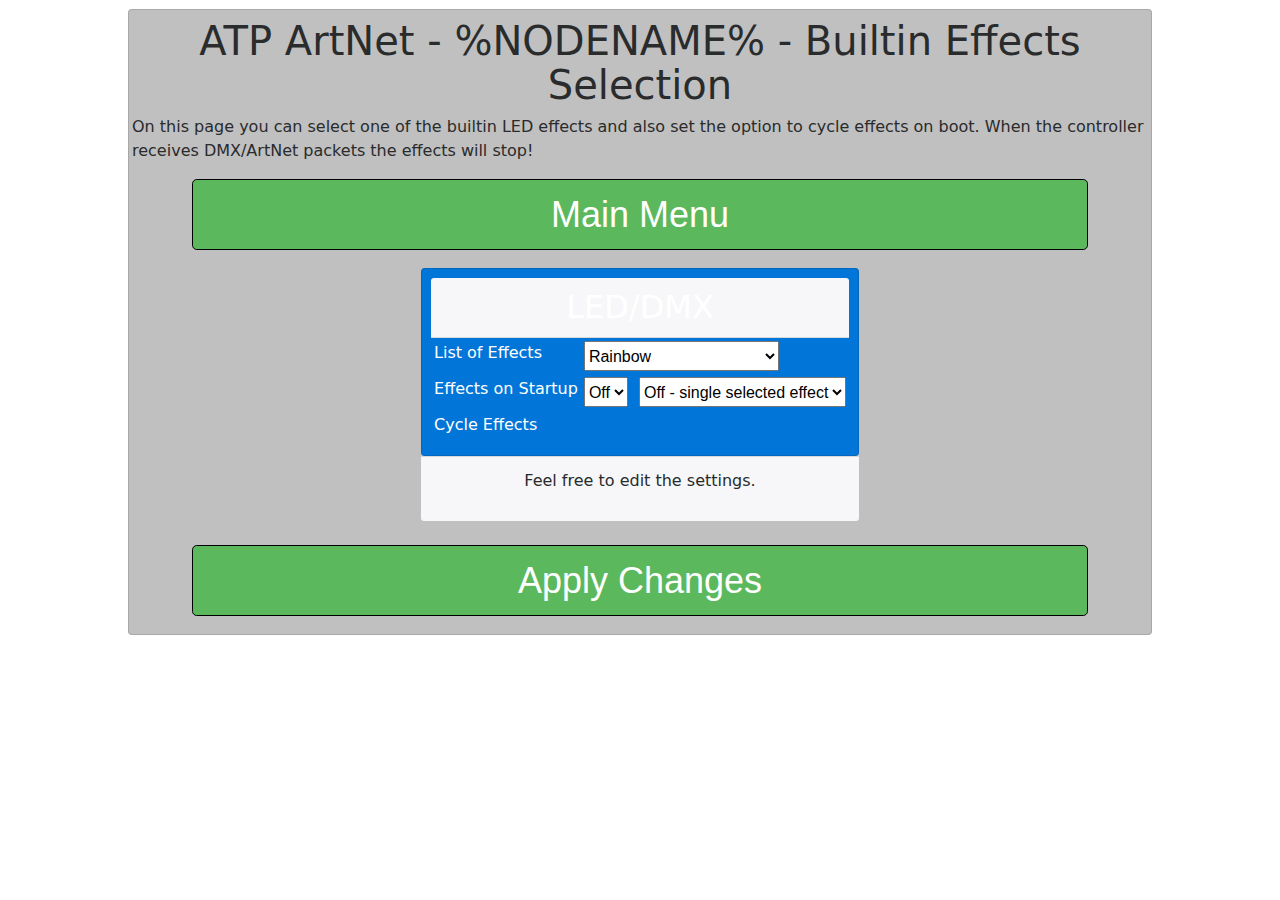
==== data/builtin.html @ 9297b3ea "Add files via upload" ====
<!DOCTYPE html>
<html lang="en">
  <head>
    <meta charset="utf-8">
    <title>ATP ArtNet - %NODENAME% - Builtin Effects Selection</title>
    <link href="bootstrap.min.css" rel="stylesheet">
    <link href="style.css" rel="stylesheet">
  </head>
  <body class="nice-spacing">
<form action="/save.html" method="GET">
    <div class="container-fluid card">
	<div class="row">
		<div class="col-xs-12">
			<h1 class="text-center">
				ATP ArtNet - %NODENAME% - Builtin Effects Selection
			</h1>
			<p>
				On this page you can select one of the builtin LED effects and also set the option to cycle effects on boot. When the controller receives DMX/ArtNet packets the effects will stop!
			</p>
		</div>
	</div>
	<div class="row">
		<div class="col-xs-12 mx-auto">
			<button type="button" class="btn btn-lg btn-success forcewidth" onClick="window.location.href='/';">
				Main Menu
			</button>
		</div>
	</div>
	<div class="row">
		<div class="col-xs-12 mx-auto">
			<div class="card text-white bg-primary mx-auto">
				<h2 class="card-header">
					LED/DMX
				</h2>
				
				<div class="card-body">
					<div class="container-fluid">
						<div class="row">
							<div class="col-xs-6">
								 <label>List of Effects</label><br/>	 
								 <label>Effects on Startup</label><br/>	 
								 <label>Cycle Effects</label>
							</div>
							<div class="col-xs-6">
										<select name="effect" class="success">
										<option value="0" %selected[0]%>Rainbow</option>
										<option value="1" %selected[1]%>Rainbow with Glitter</option>
										<option value="2" %selected[2]%>Confetti</option>
										<option value="3" %selected[3]%>Sinelon</option>
										<option value="4" %selected[4]%>BPM</option>
										<option value="5" %selected[5]%>Juggle</option>
										<option value="6" %selected[6]%>Running Lights Red</option>
										<option value="7" %selected[7]%>Running Lights White</option>
										<option value="8" %selected[8]%>Running Lights Blue</option>									
										<option value="9" %selected[9]%>New KITT</option>
										<option value="10" %selected[10]%>Theatre Chase Rainbow</option>
									</select>
									<br/>
									<select name="startupeffects" class="success">
									<option value="0" %startupeffects[0]%>Off</option>
									<option value="1" %startupeffects[1]%>On</option>
									</select>
								   <select name="cycleeffects" class="success">
									<option value="0" %cycleeffects[0]%>Off - single selected effect</option>
									<option value="1" %cycleeffects[1]%>On - cycle through effects</option>
									</select>
 
</div>
							</div>
						</div>
				  </div>				
				</div>
				<div class="card-footer">
					<p>Feel free to edit the settings.</p>
				</div>
			</div>
	
		</div>
		
		<div class="row">
		<div class="col-xs-12 mx-auto">
		<br/>
			<button type="submit" class="btn btn-lg btn-success forcewidth" >
				Apply Changes
			</button>
		</div>
		</div>
		
	</div>
</div>

</form>



    <script src="jquery.min.js"></script>
    <script src="bootstrap.min.js"></script>
    <script src="scripts.js"></script>
<!--    <link href="https://gitcdn.github.io/bootstrap-toggle/2.2.2/css/bootstrap-toggle.min.css" rel="stylesheet">
<script src="https://gitcdn.github.io/bootstrap-toggle/2.2.2/js/bootstrap-toggle.min.js"></script> -->
  </body>
</html>
---- data/style.css ----
.card-header, .card-footer { text-align:center; }
.forcewidth { width: 70vw; margin-bottom: 1vh; border: 1px solid black;}
.nice-spacing { margin-left: 10%; margin-right: 10%;}
.card { background-color: silver; padding: 1vh; margin-top: 1vh;}
p { padding-left: 1vh; padding-right: 1vh;}
select, input,label { margin-bottom: 3px; min-height: 30px; margin-top: 3px; margin-left: 3px; margin-right:3px;}
input {background-color: lightblue; border: 0px;}
.btn-lg { font-size: 4vh; }
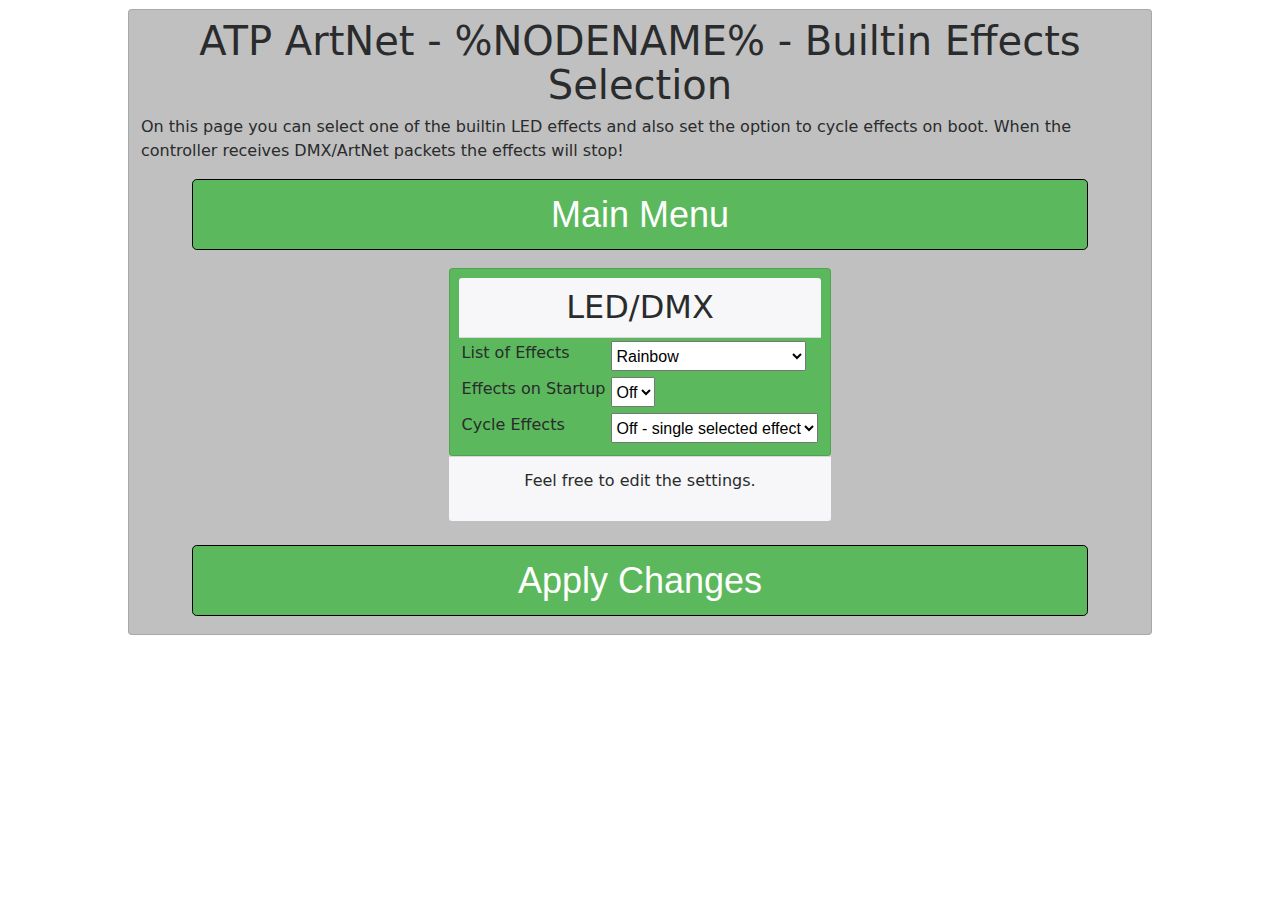
==== commit 19648574: "Add files via upload" ====
--- a/data/builtin.html
+++ b/data/builtin.html
@@ -28,11 +28,10 @@
 	</div>
 	<div class="row">
 		<div class="col-xs-12 mx-auto">
-			<div class="card text-white bg-primary mx-auto">
+			<div class="card bg-success mx-auto">
 				<h2 class="card-header">
 					LED/DMX
-				</h2>
-				
+				</h2>		
 				<div class="card-body">
 					<div class="container-fluid">
 						<div class="row">
@@ -60,6 +59,7 @@
 									<option value="0" %startupeffects[0]%>Off</option>
 									<option value="1" %startupeffects[1]%>On</option>
 									</select>
+									<br/>
 								   <select name="cycleeffects" class="success">
 									<option value="0" %cycleeffects[0]%>Off - single selected effect</option>
 									<option value="1" %cycleeffects[1]%>On - cycle through effects</option>
--- a/data/style.css
+++ b/data/style.css
@@ -2,7 +2,7 @@
 .forcewidth { width: 70vw; margin-bottom: 1vh; border: 1px solid black;}
 .nice-spacing { margin-left: 10%; margin-right: 10%;}
 .card { background-color: silver; padding: 1vh; margin-top: 1vh;}
-p { padding-left: 1vh; padding-right: 1vh;}
-select, input,label { margin-bottom: 3px; min-height: 30px; margin-top: 3px; margin-left: 3px; margin-right:3px;}
+p, .alert { padding-left: 1vh; padding-right: 1vh; margin-left: 1vh; margin-right:1vh;}
+select, input,label { margin-bottom: 3px; min-height: 30px; height: 30px; margin-top: 3px; margin-left: 3px; margin-right:3px;}
 input {background-color: lightblue; border: 0px;}
 .btn-lg { font-size: 4vh; }